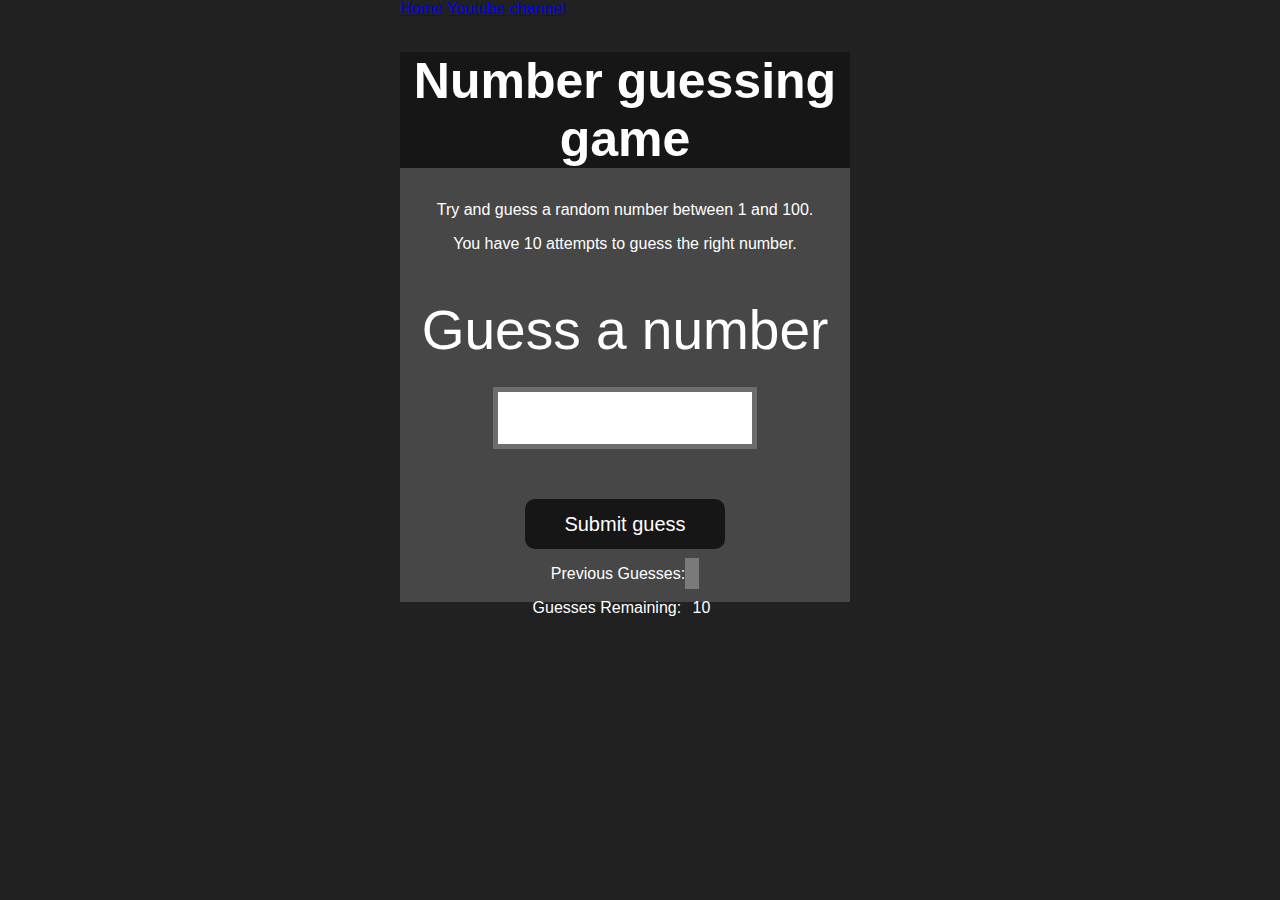
==== all_projects/Project_5_GuessNumber/index.html @ 2e575e56 "Projects" ====
<!DOCTYPE html>
<html lang="en">
<head>
    <meta charset="UTF-8">
    <meta name="viewport" content="width=device-width, initial-scale=1.0">
    <meta http-equiv="X-UA-Compatible" content="ie=edge">
    <title>Number Guessing Game</title>
    <link rel="stylesheet" href="style.css">
    <link rel="stylesheet" href="../styles.css">
</head>
<body style="background-color:#212121; color:#fff;">
  <nav>
    <a href="/" aria-current="page">Home</a>
    <a target="_blank" href="https://www.youtube.com/@chaiaurcode"
      >Youtube channel</a
    >
  </nav>
    
    <div id="wrapper">
      <h1>Number guessing game</h1>
    <p>Try and guess a random number between 1 and 100.</p>
    <p>You have 10 attempts to guess the right number.</p>
    </br>
        <form class="form">
            <label2 for="guessField" id="guess">Guess a number</label>
            <input type="text" id="guessField" class="guessField">
            <input type="submit" id="subt" value="Submit guess" class="guessSubmit">
        </form>

        <div class="resultParas">
            <p >Previous Guesses: <span class="guesses"></span></p>
            <p >Guesses Remaining: <span class="lastResult">10</span></p>
            <p class="lowOrHi"></p>
        </div>
    </div>
    <script src="chaiaurcode.js"></script>
</body>
</html>
---- all_projects/Project_5_GuessNumber/style.css ----
html {
    font-family: sans-serif;
  }
  
  body {
    width: 300px;
    max-width: 750px;
    min-width: 480px;
    margin: 0 auto;
    background-color: #212121;
  }
  
  .lastResult {
    color: white;
    padding: 7px;
  }
  
  .guesses {
    color: white;
    padding: 7px;
  }
  
  button {
    background-color: #141414;
    color: #fff;
    width: 250px;
    height: 50px;
    border-radius: 25px;
    font-size: 30px;
    border-style: none;
    margin-top: 30px;
    /* margin-left: 50px; */
  }
  
  #subt {
    background-color: #161616;
    color: #ffffff;
    width: 200px;
    height: 50px;
    border-radius: 10px;
    font-size: 20px;
    border-style: none;
    margin-top: 50px;
    /* margin-left: 75px; */
  }
  
  #guessField {
    color: #000;
    width: 250px;
    height: 50px;
    font-size: 30px;
    border-style: none;
    margin-top: 25px;
  
    /* margin-left: 50px; */
    border: 5px solid #6c6d6d;
    text-align: center;
  }
  
  #guess {
    font-size: 55px;
    /* margin-left: 90px; */
    margin-top: 120px;
    color: #fff;
  }
  
  .guesses {
    background-color: #7a7a7a;
  }
  
  #wrapper {
    box-sizing: border-box;
    text-align: center;
    width: 450px;
    height: 550px;
    background-color: #474747;
    color: #fff;
    font-size: 25px;
  }
  
  h1 {
    background-color: #161616;
  
    color: #fff;
    text-align: center;
  }
  
  p {
    font-size: 16px;
    text-align: center;
  }
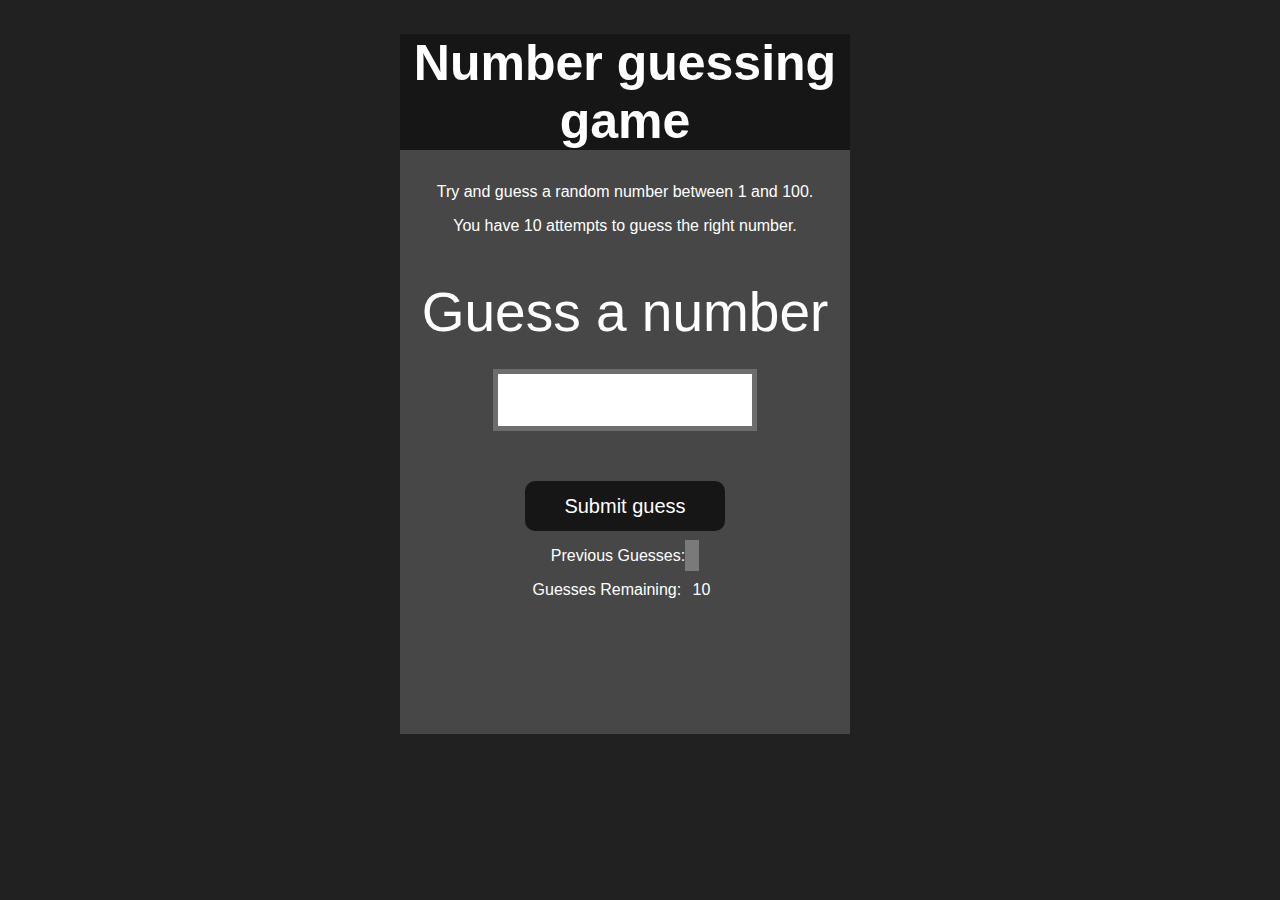
==== commit 9ae85950: "some changes in projects" ====
--- a/all_projects/Project_5_GuessNumber/index.html
+++ b/all_projects/Project_5_GuessNumber/index.html
@@ -6,15 +6,9 @@
     <meta http-equiv="X-UA-Compatible" content="ie=edge">
     <title>Number Guessing Game</title>
     <link rel="stylesheet" href="style.css">
-    <link rel="stylesheet" href="../styles.css">
 </head>
 <body style="background-color:#212121; color:#fff;">
-  <nav>
-    <a href="/" aria-current="page">Home</a>
-    <a target="_blank" href="https://www.youtube.com/@chaiaurcode"
-      >Youtube channel</a
-    >
-  </nav>
+  
     
     <div id="wrapper">
       <h1>Number guessing game</h1>
@@ -33,6 +27,6 @@
             <p class="lowOrHi"></p>
         </div>
     </div>
-    <script src="chaiaurcode.js"></script>
+    <script src="pscript.js"></script>
 </body>
 </html>--- a/all_projects/Project_5_GuessNumber/style.css
+++ b/all_projects/Project_5_GuessNumber/style.css
@@ -72,7 +72,7 @@
     box-sizing: border-box;
     text-align: center;
     width: 450px;
-    height: 550px;
+    height: 700px;
     background-color: #474747;
     color: #fff;
     font-size: 25px;
@@ -89,4 +89,12 @@
     font-size: 16px;
     text-align: center;
   }
-  +  
+  #newGame{
+    border: 2px solid #eecbcb;
+  }
+  #newGame:hover{
+    cursor: pointer;
+    background-color: #212121;
+    color: brown;
+  }